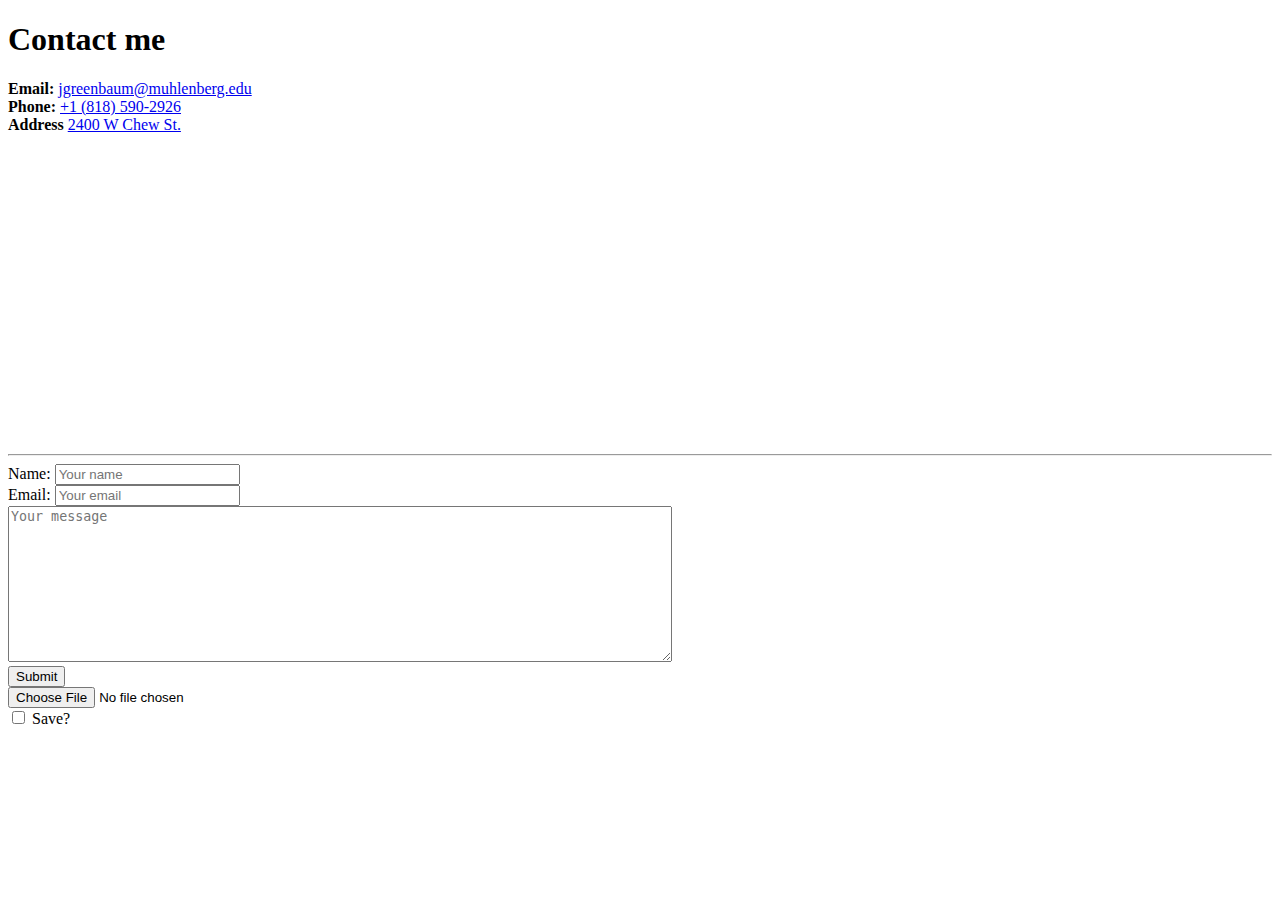
==== contact.html @ c61a4396 "Add HTML" ====
<!DOCTYPE html>
<html lang="en">

    <head>
        <meta charset="UTF-8">
        <meta http-equiv="X-UA-Compatible" content="IE=edge">
        <meta name="viewport" content="width=device-width, initial-scale=1.0">
        <title>Contact me</title>
    </head>

    <body>
        <h1>Contact me</h1>
        <p>
            <strong>Email:</strong> <a href="mailto:jgreenbaum@muhlenberg.edu">jgreenbaum@muhlenberg.edu</a>
            <br>
            <strong>Phone:</strong> <a href="tel:8185902926">+1 (818) 590-2926</a>
            <br>
            <strong>Address</strong> <a href="https://goo.gl/maps/XeqLaLfRr9viNL456">2400 W Chew St.</a>
            <br>
            <iframe
                src="https://www.google.com/maps/embed?pb=!1m18!1m12!1m3!1d3029.4696854455747!2d-75.51050038467461!3d40.597459752551885!2m3!1f0!2f0!3f0!3m2!1i1024!2i768!4f13.1!3m3!1m2!1s0x89c43a19166b7e55%3A0x73ba2c430a97b193!2s2400%20W%20Chew%20St%2C%20Allentown%2C%20PA%2018104!5e0!3m2!1sen!2sus!4v1662405050486!5m2!1sen!2sus"
                width="400" height="300" style="border:0;" allowfullscreen="" loading="lazy"
                referrerpolicy="no-referrer-when-downgrade"></iframe>
        </p>

        <hr>

        <form action="mailto:jgreenbaum@muhlenberg.edu" method="post">
            <label name="name">Name:</label>
            <input type="text" name="name" placeholder="Your name">
            <br>
            <label name="email">Email:</label>
            <input type="text" name="email" placeholder="Your email">
            <br>
            <textarea name="message" rows="10" cols="80" placeholder="Your message"></textarea>
            <br>
            <input type="submit" value="Submit">
            <br>
            <input type="file" name="attachment">
            <br>
            <input type="checkbox" name="save">
            <label name="save">Save?</label>
        </form>
    </body>

</html>
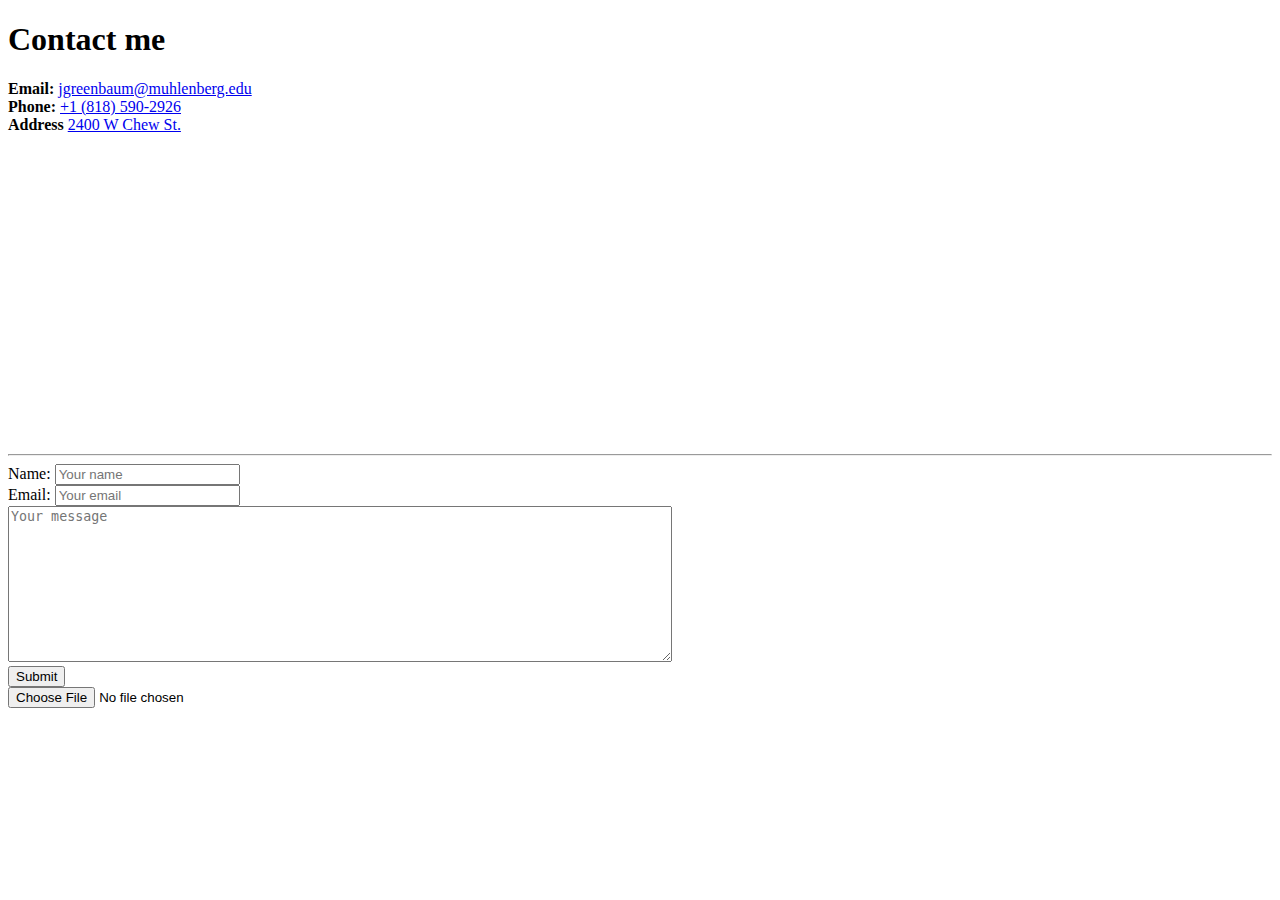
==== commit d79c6163: "Add CSS" ====
--- a/contact.html
+++ b/contact.html
@@ -6,41 +6,43 @@
         <meta http-equiv="X-UA-Compatible" content="IE=edge">
         <meta name="viewport" content="width=device-width, initial-scale=1.0">
         <title>Contact me</title>
+        <link rel="stylesheet" href="/HTML_Personal-Site/assets/stylesheets/application.css">
     </head>
 
     <body>
-        <h1>Contact me</h1>
-        <p>
-            <strong>Email:</strong> <a href="mailto:jgreenbaum@muhlenberg.edu">jgreenbaum@muhlenberg.edu</a>
-            <br>
-            <strong>Phone:</strong> <a href="tel:8185902926">+1 (818) 590-2926</a>
-            <br>
-            <strong>Address</strong> <a href="https://goo.gl/maps/XeqLaLfRr9viNL456">2400 W Chew St.</a>
-            <br>
-            <iframe
-                src="https://www.google.com/maps/embed?pb=!1m18!1m12!1m3!1d3029.4696854455747!2d-75.51050038467461!3d40.597459752551885!2m3!1f0!2f0!3f0!3m2!1i1024!2i768!4f13.1!3m3!1m2!1s0x89c43a19166b7e55%3A0x73ba2c430a97b193!2s2400%20W%20Chew%20St%2C%20Allentown%2C%20PA%2018104!5e0!3m2!1sen!2sus!4v1662405050486!5m2!1sen!2sus"
-                width="400" height="300" style="border:0;" allowfullscreen="" loading="lazy"
-                referrerpolicy="no-referrer-when-downgrade"></iframe>
-        </p>
+        <div class="container">
+            <h1>Contact me</h1>
+            <p>
+                <strong>Email:</strong> <a href="mailto:jgreenbaum@muhlenberg.edu">jgreenbaum@muhlenberg.edu</a>
+                <br>
+                <strong>Phone:</strong> <a href="tel:8185902926">+1 (818) 590-2926</a>
+                <br>
+                <strong>Address</strong> <a href="https://goo.gl/maps/XeqLaLfRr9viNL456">2400 W Chew St.</a>
+                <br>
+                <iframe
+                    src="https://www.google.com/maps/embed?pb=!1m18!1m12!1m3!1d3029.4696854455747!2d-75.51050038467461!3d40.597459752551885!2m3!1f0!2f0!3f0!3m2!1i1024!2i768!4f13.1!3m3!1m2!1s0x89c43a19166b7e55%3A0x73ba2c430a97b193!2s2400%20W%20Chew%20St%2C%20Allentown%2C%20PA%2018104!5e0!3m2!1sen!2sus!4v1662405050486!5m2!1sen!2sus"
+                    width="400" height="300" style="border:0;" allowfullscreen="" loading="lazy"
+                    referrerpolicy="no-referrer-when-downgrade"></iframe>
+            </p>
+        </div>
 
         <hr>
 
-        <form action="mailto:jgreenbaum@muhlenberg.edu" method="post">
-            <label name="name">Name:</label>
-            <input type="text" name="name" placeholder="Your name">
-            <br>
-            <label name="email">Email:</label>
-            <input type="text" name="email" placeholder="Your email">
-            <br>
-            <textarea name="message" rows="10" cols="80" placeholder="Your message"></textarea>
-            <br>
-            <input type="submit" value="Submit">
-            <br>
-            <input type="file" name="attachment">
-            <br>
-            <input type="checkbox" name="save">
-            <label name="save">Save?</label>
-        </form>
+        <div class="container">
+            <form action="mailto:jgreenbaum@muhlenberg.edu" method="post">
+                <label name="name">Name:</label>
+                <input type="text" name="name" placeholder="Your name">
+                <br>
+                <label name="email">Email:</label>
+                <input type="text" name="email" placeholder="Your email">
+                <br>
+                <textarea name="message" rows="10" cols="80" placeholder="Your message"></textarea>
+                <br>
+                <input type="submit" value="Submit">
+                <br>
+                <input type="file" name="attachment">
+            </form>
+        </div>
     </body>
 
 </html>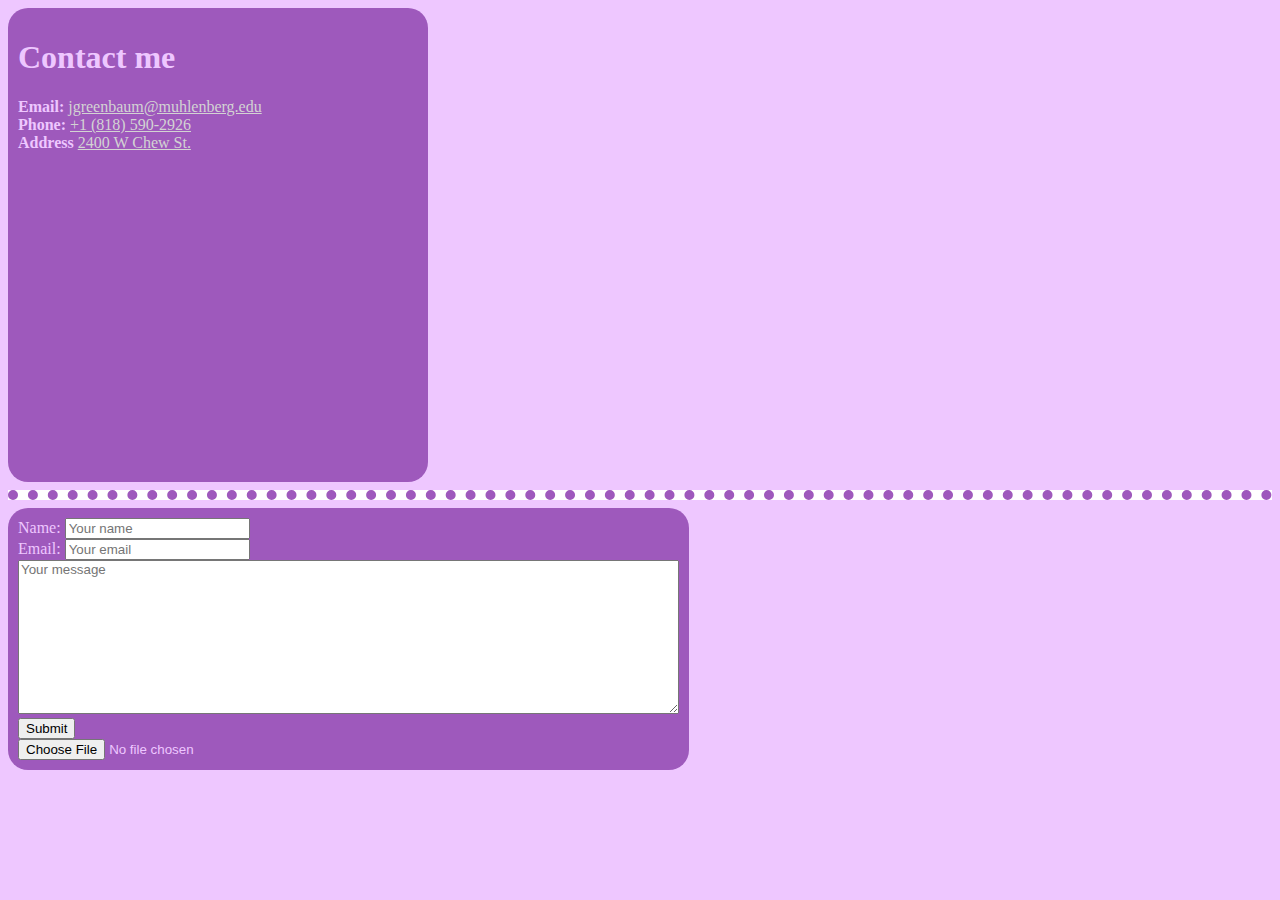
==== commit fffbf2d8: "Fix stylesheet links" ====
--- a/contact.html
+++ b/contact.html
@@ -6,7 +6,7 @@
         <meta http-equiv="X-UA-Compatible" content="IE=edge">
         <meta name="viewport" content="width=device-width, initial-scale=1.0">
         <title>Contact me</title>
-        <link rel="stylesheet" href="/HTML_Personal-Site/assets/stylesheets/application.css">
+        <link rel="stylesheet" href="./assets/stylesheets/application.css">
     </head>
 
     <body>
--- a/assets/stylesheets/application.css
+++ b/assets/stylesheets/application.css
@@ -0,0 +1,54 @@
+th, td {
+    padding: 15px;
+}
+
+.table-row-separated > thead > tr > th,
+.table-row-separated > tbody > tr > td {
+    border-bottom: 1px solid #000;
+}
+
+table.table {
+    border-collapse: collapse;
+    border: 1px solid #000;
+}
+
+textarea {
+    font-family: Arial;
+    padding: 1px 2px;
+}
+
+body {
+    background-color: rgb(238, 199, 255);
+}
+
+div.container {
+    display: inline-block;
+    padding: 10px;
+    border-radius: 20px;
+    background-color: rgb(158, 89, 188);
+    color:rgb(238, 199, 255)
+}
+
+i {
+    color: white;
+}
+
+hr {
+    border-style: dotted none none none;
+    border-color: rgb(158, 89, 188);
+    background-color: white;
+    border-width: 10px;
+    height: 0px;
+}
+
+a {
+    color: lightgray;
+}
+
+a:hover, a:visited:hover {
+    color: gray
+}
+
+a:visited {
+    color: white;
+}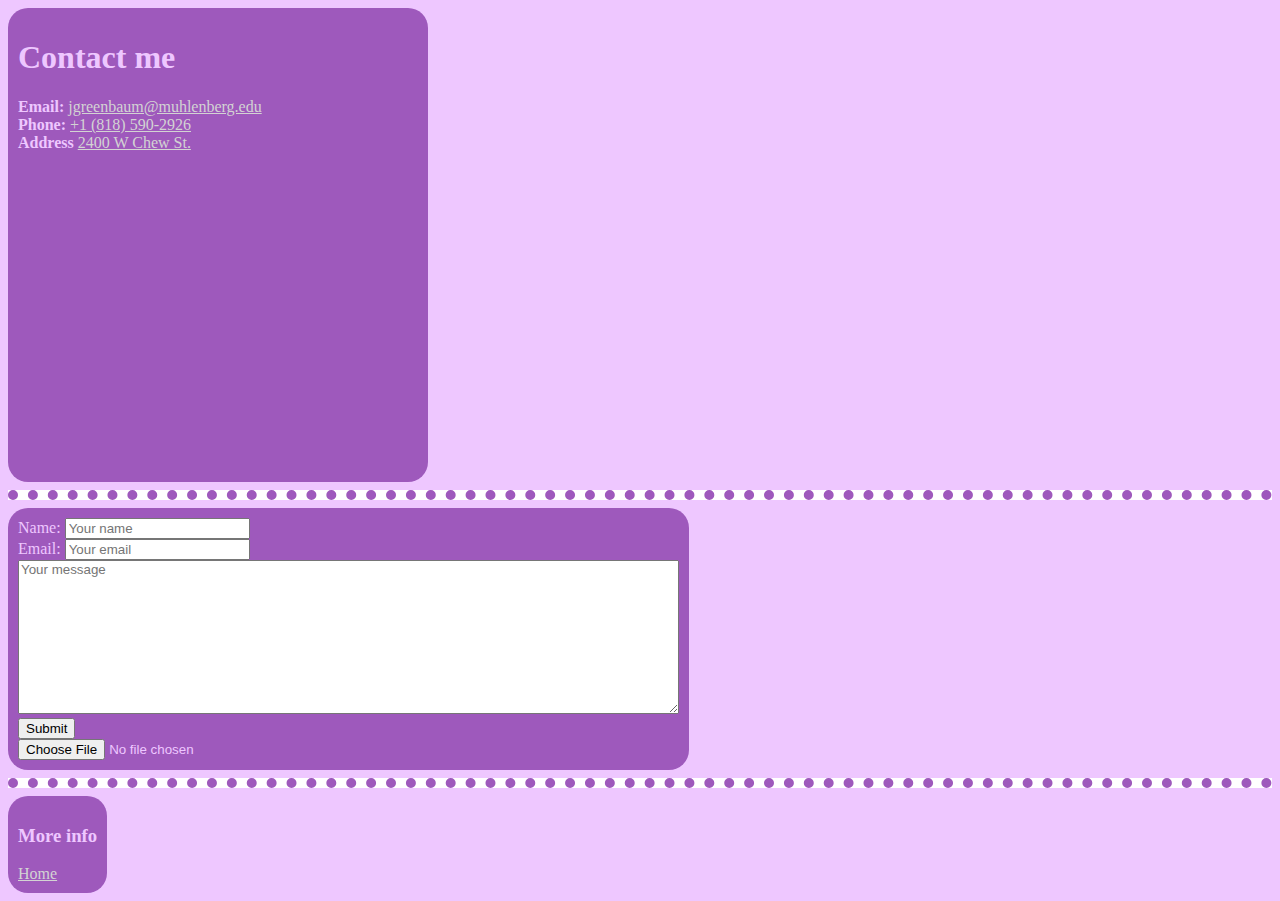
==== commit 6e9b8a0e: "Add home link to contact page" ====
--- a/contact.html
+++ b/contact.html
@@ -43,6 +43,13 @@
                 <input type="file" name="attachment">
             </form>
         </div>
+
+        <hr>
+
+        <div class="container">
+            <h3>More info</h3>
+            <a href="./index.html">Home</a>
+        </div>
     </body>
 
 </html>--- a/assets/stylesheets/application.css
+++ b/assets/stylesheets/application.css
@@ -26,7 +26,7 @@
     padding: 10px;
     border-radius: 20px;
     background-color: rgb(158, 89, 188);
-    color:rgb(238, 199, 255)
+    color:rgb(238, 199, 255);
 }
 
 i {
@@ -41,14 +41,10 @@
     height: 0px;
 }
 
-a {
+a, a:visited {
     color: lightgray;
 }
 
 a:hover, a:visited:hover {
-    color: gray
-}
-
-a:visited {
-    color: white;
+    color: gray;
 }